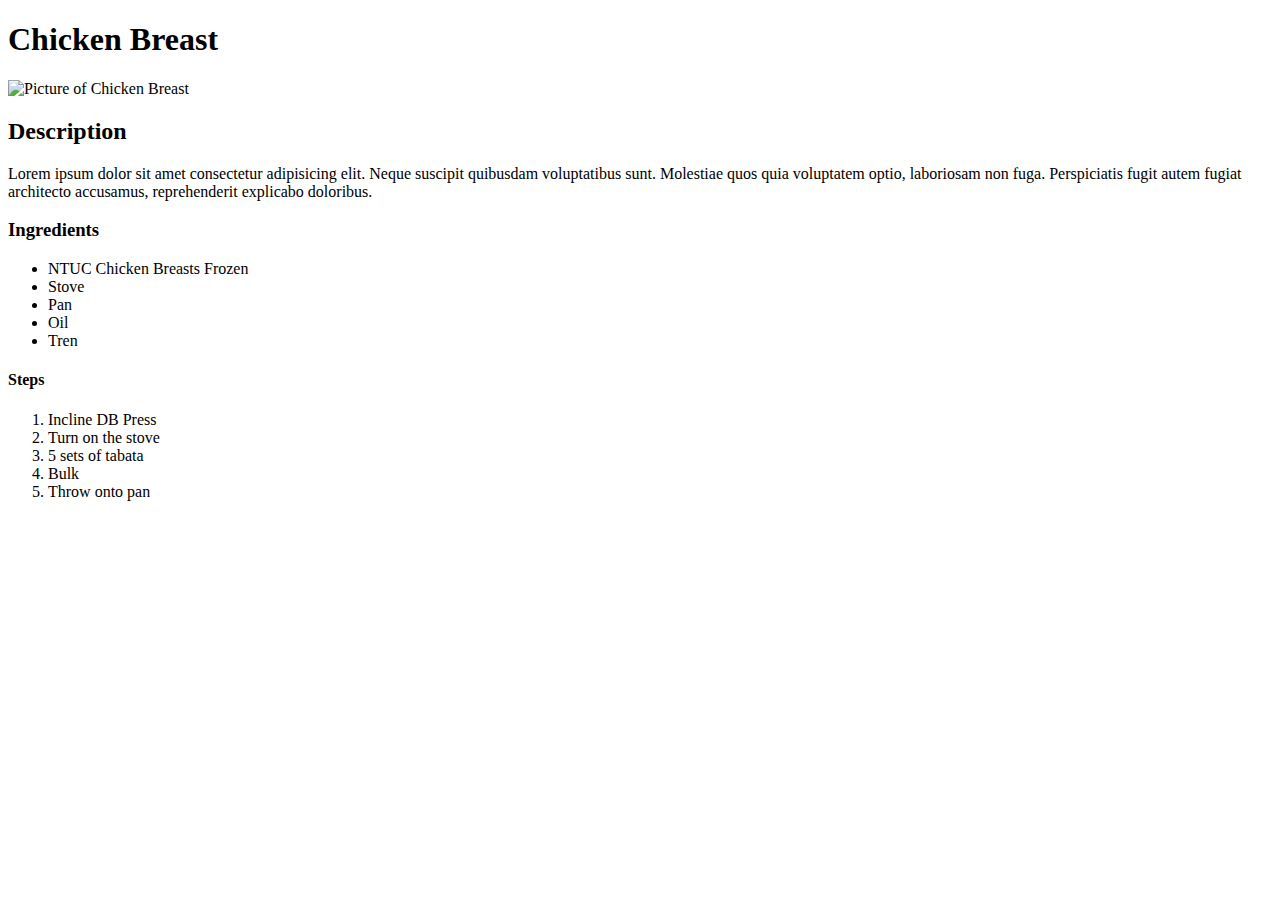
==== recipes/chicken_breast.html @ aa68970f "Added a recipes page" ====
<!DOCTYPE html>
<html lang="en">
<head>
    <meta charset="UTF-8">
    <meta http-equiv="X-UA-Compatible" content="IE=edge">
    <meta name="viewport" content="width=device-width, initial-scale=1.0">
    <title>Chicken Breast</title>
</head>
<body>
    <h1>Chicken Breast</h1>
    <img src="https://www.primaverakitchen.com/wp-content/uploads/2019/03/Garlic-Butter-Baked-Chicken-Breast-Primavera-Kitchen-2.jpg" alt="Picture of Chicken Breast">
    <h2>Description</h2>
    <p>Lorem ipsum dolor sit amet consectetur adipisicing elit. Neque suscipit quibusdam voluptatibus sunt. Molestiae quos quia voluptatem optio, laboriosam non fuga. Perspiciatis fugit autem fugiat architecto accusamus, reprehenderit explicabo doloribus.</p>
    <h3>Ingredients</h3>
    <ul>
        <li>NTUC Chicken Breasts Frozen</li>
        <li>Stove</li>
        <li>Pan</li>
        <li>Oil</li>
        <li>Tren</li>
    </ul>
    <h4>Steps</h4>
        <ol>
            <li>Incline DB Press</li>
            <li>Turn on the stove</li>
            <li>5 sets of tabata</li>
            <li>Bulk</li>
            <li>Throw onto pan</li>
        </ol>
    

    
</body>
</html>
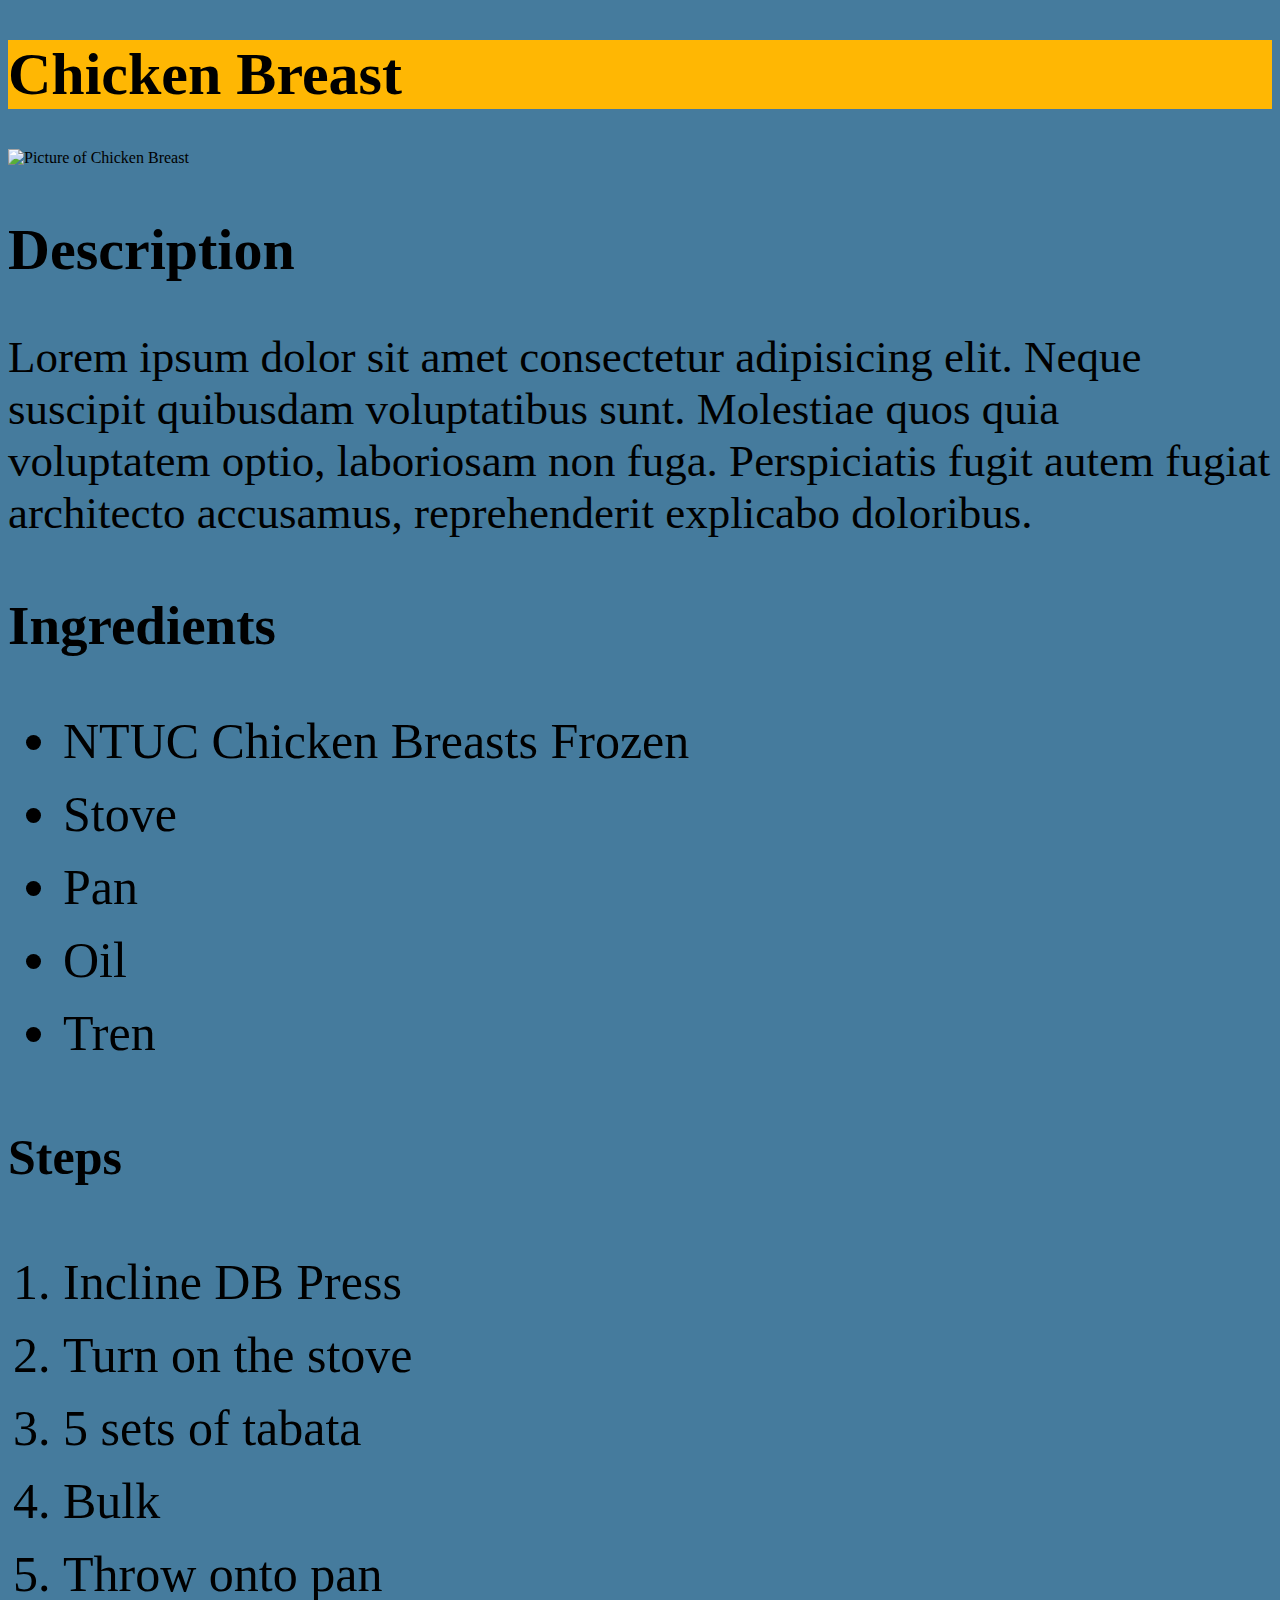
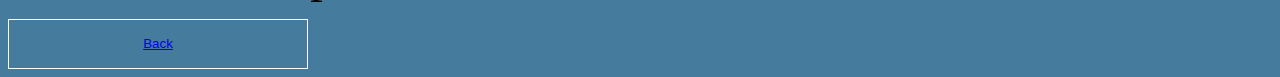
==== commit 13d18910: "Added CSS to recipe blog" ====
--- a/recipes/chicken_breast.html
+++ b/recipes/chicken_breast.html
@@ -5,6 +5,7 @@
     <meta http-equiv="X-UA-Compatible" content="IE=edge">
     <meta name="viewport" content="width=device-width, initial-scale=1.0">
     <title>Chicken Breast</title>
+    <link rel="stylesheet" href="../styles.css">
 </head>
 <body>
     <h1>Chicken Breast</h1>
@@ -20,14 +21,14 @@
         <li>Tren</li>
     </ul>
     <h4>Steps</h4>
-        <ol>
-            <li>Incline DB Press</li>
-            <li>Turn on the stove</li>
-            <li>5 sets of tabata</li>
-            <li>Bulk</li>
-            <li>Throw onto pan</li>
-        </ol>
-    
+    <ol>
+        <li>Incline DB Press</li>
+        <li>Turn on the stove</li>
+        <li>5 sets of tabata</li>
+        <li>Bulk</li>
+        <li>Throw onto pan</li>
+    </ol>
+    <button><a href="../index.html">Back</a></button>
 
     
 </body>
--- a/styles.css
+++ b/styles.css
@@ -0,0 +1,68 @@
+*{
+    background-color: #457b9d;
+}
+
+h1 {
+    background-color: #ffb703;
+    font-size: 60px;
+}
+
+li a {
+    color: white;
+    transition: 0.5s;
+}
+
+li {
+    font-size: 50px;
+    margin: 15px;
+}
+
+li a:hover{
+    color: #ffb703;
+    background-color: #f4a261;
+    
+}
+
+img {
+    width: 800px;
+    height: auto;
+}
+
+h3 {
+    font-size: 55px;
+}
+
+h4 {
+    font-size: 50px;
+}
+
+h2 {
+    font-size: 58px;
+}
+p {
+    font-size: 45px;
+}
+
+button {
+    width: 300px;
+    height: 50px;
+    border: 1px solid white;
+    transition: 1s;
+}
+
+button a {
+    background-color: #457b9d;
+    transition: 1s;
+}
+
+button:hover {
+    background-color: #f4a261;
+}
+
+button:hover a{
+    background-color: #f4a261;
+    color: white;
+}
+
+
+
